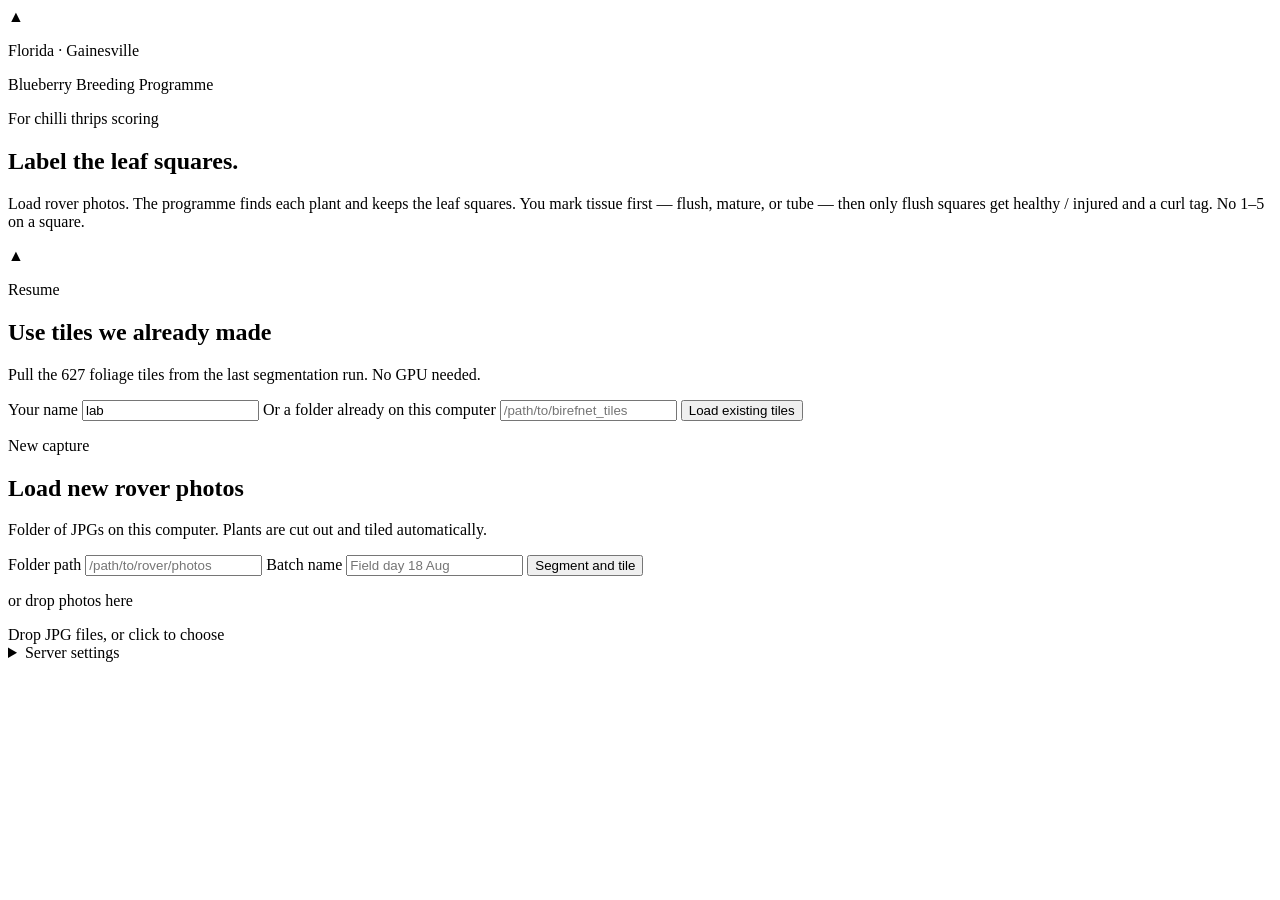
==== annotator/static/index.html @ 2472218c "Publish the labeling UI and locked thrips scoring plan. Keep GPU passwords, tiles, and the local lab" ====
<!DOCTYPE html>
<html lang="en">
<head>
  <meta charset="utf-8">
  <meta name="viewport" content="width=device-width, initial-scale=1">
  <title>Blueberry Breeding Programme · Florida Gainesville</title>
  <link rel="preconnect" href="https://fonts.googleapis.com">
  <link rel="preconnect" href="https://fonts.gstatic.com" crossorigin>
  <link href="https://fonts.googleapis.com/css2?family=Geist+Mono:wght@400;500;600&family=Geist:wght@400;500&display=swap" rel="stylesheet">
  <link rel="stylesheet" href="/static/styles.css">
</head>
<body>
  <div class="spectrum" aria-hidden="true"></div>
  <div id="app">
    <header class="top">
      <div class="brand">
        <span class="triangle" aria-hidden="true">▲</span>
        <div>
          <p class="eyebrow">Florida · Gainesville</p>
          <p class="wordmark">Blueberry Breeding Programme</p>
        </div>
      </div>
      <nav class="top-nav" id="top-nav" hidden>
        <button type="button" data-go="label">Label</button>
        <button type="button" data-go="review">Review</button>
        <button type="button" data-go="load">New batch</button>
        <a id="export-link" class="ghost" href="#">Export CSV</a>
      </nav>
    </header>

    <section id="screen-load" class="screen is-visible">
      <div class="hero">
        <div>
          <p class="eyebrow">For chilli thrips scoring</p>
          <h1>Label the leaf squares.</h1>
          <p class="lead">Load rover photos. The programme finds each plant and keeps the leaf squares. You mark tissue first — flush, mature, or tube — then only flush squares get healthy / injured and a curl tag. No 1–5 on a square.</p>
        </div>
        <span class="hero-mark" aria-hidden="true">▲</span>
      </div>

      <div class="grid-2">
        <form id="form-import" class="panel">
          <p class="panel-kicker">Resume</p>
          <h2>Use tiles we already made</h2>
          <p>Pull the 627 foliage tiles from the last segmentation run. No GPU needed.</p>
          <label>Your name
            <input id="annotator" name="annotator" autocomplete="nickname" value="lab">
          </label>
          <label>Or a folder already on this computer
            <input id="import-path" placeholder="/path/to/birefnet_tiles">
          </label>
          <button type="submit" class="primary">Load existing tiles</button>
        </form>

        <form id="form-prepare" class="panel">
          <p class="panel-kicker">New capture</p>
          <h2>Load new rover photos</h2>
          <p>Folder of JPGs on this computer. Plants are cut out and tiled automatically.</p>
          <label>Folder path
            <input id="prepare-path" placeholder="/path/to/rover/photos" required>
          </label>
          <label>Batch name
            <input id="prepare-name" placeholder="Field day 18 Aug">
          </label>
          <button type="submit" class="primary">Segment and tile</button>
          <p class="or">or drop photos here</p>
          <label class="drop" id="drop-zone">
            <input id="file-input" type="file" accept=".jpg,.jpeg,.png" multiple hidden>
            Drop JPG files, or click to choose
          </label>
        </form>
      </div>

      <details class="panel settings">
        <summary>Server settings</summary>
        <form id="form-settings" class="settings-grid">
          <label>Mode
            <select id="pipeline_mode">
              <option value="ssh">GPU server (ssh)</option>
              <option value="local">This computer</option>
            </select>
          </label>
          <label>GPU host <input id="ssh_host"></label>
          <label>GPU user <input id="ssh_user"></label>
          <label>GPU password <input id="ssh_password" type="password" placeholder="unchanged if blank"></label>
          <label>Remote existing run <input id="remote_existing_run"></label>
          <label>Local existing run <input id="local_existing_run"></label>
          <label>Local segmentation project <input id="local_project"></label>
          <button type="submit" class="ghost">Save settings</button>
        </form>
      </details>

      <div id="batch-list" class="panel" hidden>
        <p class="panel-kicker">Open</p>
        <h2>Continue a batch</h2>
        <ul id="batches"></ul>
      </div>
    </section>

    <section id="screen-progress" class="screen" hidden>
      <div class="progress-card">
        <p class="eyebrow" id="progress-step">Preparing</p>
        <h2 id="progress-title">Finding the plant</h2>
        <p id="progress-detail">Starting…</p>
        <ol class="steps">
          <li data-step="finding">Finding the plant</li>
          <li data-step="cutting">Cutting it out of the background</li>
          <li data-step="leaves">Keeping only leaf squares</li>
          <li data-step="copying">Copying tiles</li>
          <li data-step="ready">Ready to label</li>
        </ol>
      </div>
    </section>

    <section id="screen-label" class="screen" hidden>
      <div class="meta" id="label-meta"></div>
      <div class="meter" aria-hidden="true"><span id="progress-fill"></span></div>
      <div id="label-work">
        <div class="label-layout">
          <figure class="tile-stage">
            <img id="tile-image" alt="Current leaf tile">
          </figure>
          <figure class="context-stage">
            <figcaption>Whole plant — current square outlined</figcaption>
            <img id="context-image" alt="Plant with current tile outlined">
          </figure>
        </div>
        <div class="label-step" id="step-tissue">
          <p class="step-label">1 · What tissue is this?</p>
          <div class="actions">
            <button type="button" class="choice flush" data-tissue="flush"><kbd>1</kbd> Flush</button>
            <button type="button" class="choice mature" data-tissue="mature"><kbd>2</kbd> Mature</button>
            <button type="button" class="choice tube" data-tissue="tube"><kbd>3</kbd> Tube / wood</button>
          </div>
        </div>
        <div class="label-step is-dim" id="step-injury">
          <p class="step-label">2 · If flush: hurt? Then curl?</p>
          <div class="actions">
            <button type="button" class="choice healthy" data-injury="healthy"><kbd>1</kbd> Healthy</button>
            <button type="button" class="choice injured" data-injury="injured"><kbd>2</kbd> Injured</button>
            <button type="button" class="choice skip" data-injury="skip"><kbd>3</kbd> Skip</button>
          </div>
          <div class="actions curl-row">
            <button type="button" class="choice curl-yes" data-curl="yes"><kbd>Y</kbd> Curl yes</button>
            <button type="button" class="choice curl-no" data-curl="no"><kbd>N</kbd> Curl no</button>
          </div>
        </div>
        <div class="status-row">
          <p class="draft-status" id="draft-status">Mark the tissue first.</p>
          <p class="hint"><kbd>1</kbd><kbd>2</kbd><kbd>3</kbd> tissue, then injury &nbsp; <kbd>Y</kbd><kbd>N</kbd> curl &nbsp; <kbd>Z</kbd> undo &nbsp; <kbd>Esc</kbd> back &nbsp; mixed flush = injured</p>
        </div>
        <div class="filmstrip" id="filmstrip"></div>
      </div>
      <div id="label-done" class="empty" hidden>
        <p class="eyebrow">Batch complete</p>
        <h2>All leaf tiles are labeled.</h2>
        <p>Review the columns, or export the CSV for training.</p>
      </div>
      <aside class="rubric">
        <span><strong>Flush</strong> young top growth. Only these squares get a thrips injury label.</span>
        <span><strong>Injured</strong> bronze, silver, cup, or crinkle on flush. Mixed flush = injured. Lime crinkle with no bronze or cup = healthy.</span>
        <span><strong>Curl</strong> yes if the flush is cupped, twisted, or crinkled. Separate from color.</span>
        <span><strong>Mature / tube</strong> old wood, pot, tag, sky — not scored as thrips. Saved as skip.</span>
      </aside>
    </section>

    <section id="screen-review" class="screen" hidden>
      <div class="review-bar">
        <label>Plant
          <select id="review-plant">
            <option value="">All plants</option>
          </select>
        </label>
        <p id="review-counts" class="mono-meta"></p>
      </div>
      <div class="columns cols-4">
        <section>
          <h2>Flush healthy</h2>
          <div class="column" data-col="flush_healthy"></div>
        </section>
        <section>
          <h2>Flush injured</h2>
          <div class="column" data-col="flush_injured"></div>
        </section>
        <section>
          <h2>Mature</h2>
          <div class="column" data-col="mature"></div>
        </section>
        <section>
          <h2>Tube / skip</h2>
          <div class="column" data-col="skip"></div>
        </section>
      </div>
    </section>
  </div>
  <div id="toast" hidden></div>
  <script src="/static/app.js"></script>
</body>
</html>
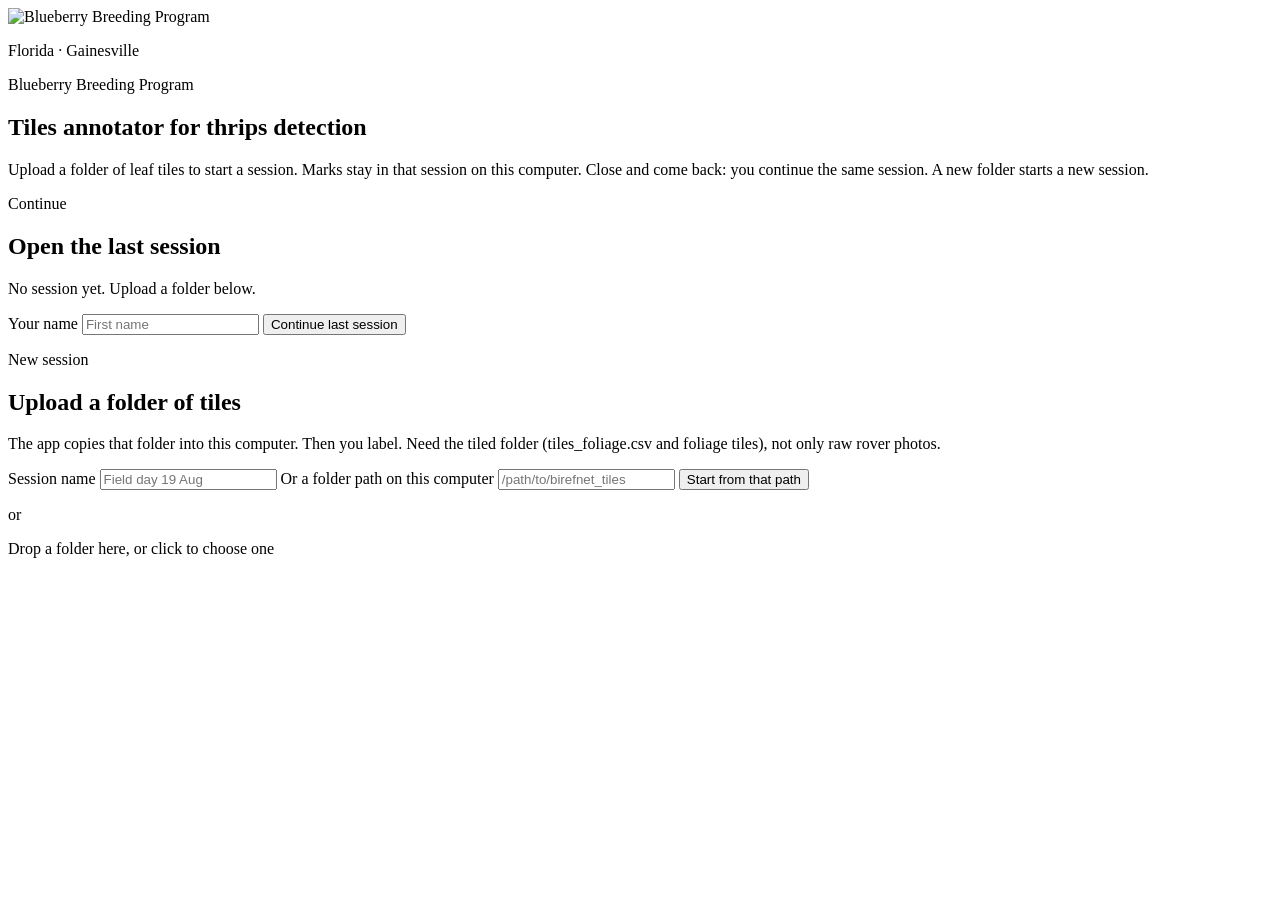
==== commit fb6f12bf: "Ship a local session annotator that clones from git and loads tiles from a folder." ====
--- a/annotator/static/index.html
+++ b/annotator/static/index.html
@@ -3,7 +3,7 @@
 <head>
   <meta charset="utf-8">
   <meta name="viewport" content="width=device-width, initial-scale=1">
-  <title>Blueberry Breeding Programme · Florida Gainesville</title>
+  <title>Tiles annotator for thrips detection</title>
   <link rel="preconnect" href="https://fonts.googleapis.com">
   <link rel="preconnect" href="https://fonts.gstatic.com" crossorigin>
   <link href="https://fonts.googleapis.com/css2?family=Geist+Mono:wght@400;500;600&family=Geist:wght@400;500&display=swap" rel="stylesheet">
@@ -14,16 +14,13 @@
   <div id="app">
     <header class="top">
       <div class="brand">
-        <span class="triangle" aria-hidden="true">▲</span>
-        <div>
-          <p class="eyebrow">Florida · Gainesville</p>
-          <p class="wordmark">Blueberry Breeding Programme</p>
-        </div>
+        <img class="brand-logo" src="/static/logo.png" alt="Blueberry Breeding Program">
+        <p class="eyebrow">Florida · Gainesville</p>
       </div>
       <nav class="top-nav" id="top-nav" hidden>
         <button type="button" data-go="label">Label</button>
         <button type="button" data-go="review">Review</button>
-        <button type="button" data-go="load">New batch</button>
+        <button type="button" data-go="load">Home</button>
         <a id="export-link" class="ghost" href="#">Export CSV</a>
       </nav>
     </header>
@@ -31,76 +28,51 @@
     <section id="screen-load" class="screen is-visible">
       <div class="hero">
         <div>
-          <p class="eyebrow">For chilli thrips scoring</p>
-          <h1>Label the leaf squares.</h1>
-          <p class="lead">Load rover photos. The programme finds each plant and keeps the leaf squares. You mark tissue first — flush, mature, or tube — then only flush squares get healthy / injured and a curl tag. No 1–5 on a square.</p>
+          <p class="eyebrow">Blueberry Breeding Program</p>
+          <h1>Tiles annotator for thrips detection</h1>
+          <p class="lead">Upload a folder of leaf tiles to start a session. Marks stay in that session on this computer. Close and come back: you continue the same session. A new folder starts a new session.</p>
         </div>
-        <span class="hero-mark" aria-hidden="true">▲</span>
       </div>
 
-      <div class="grid-2">
-        <form id="form-import" class="panel">
-          <p class="panel-kicker">Resume</p>
-          <h2>Use tiles we already made</h2>
-          <p>Pull the 627 foliage tiles from the last segmentation run. No GPU needed.</p>
-          <label>Your name
-            <input id="annotator" name="annotator" autocomplete="nickname" value="lab">
-          </label>
-          <label>Or a folder already on this computer
-            <input id="import-path" placeholder="/path/to/birefnet_tiles">
-          </label>
-          <button type="submit" class="primary">Load existing tiles</button>
-        </form>
+      <form id="form-start" class="panel">
+        <p class="panel-kicker">Continue</p>
+        <h2>Open the last session</h2>
+        <p id="home-status">No session yet. Upload a folder below.</p>
+        <label>Your name
+          <input id="annotator" name="annotator" autocomplete="nickname" required placeholder="First name">
+        </label>
+        <button type="submit" class="primary" id="start-btn">Continue last session</button>
+      </form>
 
-        <form id="form-prepare" class="panel">
-          <p class="panel-kicker">New capture</p>
-          <h2>Load new rover photos</h2>
-          <p>Folder of JPGs on this computer. Plants are cut out and tiled automatically.</p>
-          <label>Folder path
-            <input id="prepare-path" placeholder="/path/to/rover/photos" required>
-          </label>
-          <label>Batch name
-            <input id="prepare-name" placeholder="Field day 18 Aug">
-          </label>
-          <button type="submit" class="primary">Segment and tile</button>
-          <p class="or">or drop photos here</p>
-          <label class="drop" id="drop-zone">
-            <input id="file-input" type="file" accept=".jpg,.jpeg,.png" multiple hidden>
-            Drop JPG files, or click to choose
-          </label>
-        </form>
+      <div id="session-list" class="panel" hidden>
+        <p class="panel-kicker">Sessions on this computer</p>
+        <h2>Pick a session</h2>
+        <ul id="batches"></ul>
       </div>
 
-      <details class="panel settings">
-        <summary>Server settings</summary>
-        <form id="form-settings" class="settings-grid">
-          <label>Mode
-            <select id="pipeline_mode">
-              <option value="ssh">GPU server (ssh)</option>
-              <option value="local">This computer</option>
-            </select>
-          </label>
-          <label>GPU host <input id="ssh_host"></label>
-          <label>GPU user <input id="ssh_user"></label>
-          <label>GPU password <input id="ssh_password" type="password" placeholder="unchanged if blank"></label>
-          <label>Remote existing run <input id="remote_existing_run"></label>
-          <label>Local existing run <input id="local_existing_run"></label>
-          <label>Local segmentation project <input id="local_project"></label>
-          <button type="submit" class="ghost">Save settings</button>
-        </form>
-      </details>
-
-      <div id="batch-list" class="panel" hidden>
-        <p class="panel-kicker">Open</p>
-        <h2>Continue a batch</h2>
-        <ul id="batches"></ul>
-      </div>
+      <form id="form-session" class="panel">
+        <p class="panel-kicker">New session</p>
+        <h2>Upload a folder of tiles</h2>
+        <p>The app copies that folder into this computer. Then you label. Need the tiled folder (tiles_foliage.csv and foliage tiles), not only raw rover photos.</p>
+        <label>Session name
+          <input id="session-name" placeholder="Field day 19 Aug">
+        </label>
+        <label>Or a folder path on this computer
+          <input id="session-path" placeholder="/path/to/birefnet_tiles">
+        </label>
+        <button type="submit" class="primary" id="session-path-btn">Start from that path</button>
+        <p class="or">or</p>
+        <label class="drop" id="drop-zone">
+          <input id="folder-input" type="file" webkitdirectory directory multiple hidden>
+          Drop a folder here, or click to choose one
+        </label>
+      </form>
     </section>
 
     <section id="screen-progress" class="screen" hidden>
       <div class="progress-card">
         <p class="eyebrow" id="progress-step">Preparing</p>
-        <h2 id="progress-title">Finding the plant</h2>
+        <h2 id="progress-title">Opening tiles</h2>
         <p id="progress-detail">Starting…</p>
         <ol class="steps">
           <li data-step="finding">Finding the plant</li>
@@ -121,20 +93,20 @@
             <img id="tile-image" alt="Current leaf tile">
           </figure>
           <figure class="context-stage">
-            <figcaption>Whole plant — current square outlined</figcaption>
+            <figcaption>Whole plant, current square outlined</figcaption>
             <img id="context-image" alt="Plant with current tile outlined">
           </figure>
         </div>
         <div class="label-step" id="step-tissue">
           <p class="step-label">1 · What tissue is this?</p>
           <div class="actions">
-            <button type="button" class="choice flush" data-tissue="flush"><kbd>1</kbd> Flush</button>
-            <button type="button" class="choice mature" data-tissue="mature"><kbd>2</kbd> Mature</button>
-            <button type="button" class="choice tube" data-tissue="tube"><kbd>3</kbd> Tube / wood</button>
+            <button type="button" class="choice flush" data-tissue="flush"><kbd>1</kbd> New growth</button>
+            <button type="button" class="choice mature" data-tissue="mature"><kbd>2</kbd> Old leaves</button>
+            <button type="button" class="choice tube" data-tissue="tube"><kbd>3</kbd> Not a leaf</button>
           </div>
         </div>
         <div class="label-step is-dim" id="step-injury">
-          <p class="step-label">2 · If flush: hurt? Then curl?</p>
+          <p class="step-label">2 · If new growth: hurt? Then curl?</p>
           <div class="actions">
             <button type="button" class="choice healthy" data-injury="healthy"><kbd>1</kbd> Healthy</button>
             <button type="button" class="choice injured" data-injury="injured"><kbd>2</kbd> Injured</button>
@@ -147,7 +119,7 @@
         </div>
         <div class="status-row">
           <p class="draft-status" id="draft-status">Mark the tissue first.</p>
-          <p class="hint"><kbd>1</kbd><kbd>2</kbd><kbd>3</kbd> tissue, then injury &nbsp; <kbd>Y</kbd><kbd>N</kbd> curl &nbsp; <kbd>Z</kbd> undo &nbsp; <kbd>Esc</kbd> back &nbsp; mixed flush = injured</p>
+          <p class="hint"><kbd>1</kbd><kbd>2</kbd><kbd>3</kbd> tissue, then injury &nbsp; <kbd>Y</kbd><kbd>N</kbd> curl &nbsp; <kbd>Z</kbd> undo &nbsp; <kbd>Esc</kbd> clear this tile &nbsp; mixed new growth = injured</p>
         </div>
         <div class="filmstrip" id="filmstrip"></div>
       </div>
@@ -157,10 +129,10 @@
         <p>Review the columns, or export the CSV for training.</p>
       </div>
       <aside class="rubric">
-        <span><strong>Flush</strong> young top growth. Only these squares get a thrips injury label.</span>
-        <span><strong>Injured</strong> bronze, silver, cup, or crinkle on flush. Mixed flush = injured. Lime crinkle with no bronze or cup = healthy.</span>
-        <span><strong>Curl</strong> yes if the flush is cupped, twisted, or crinkled. Separate from color.</span>
-        <span><strong>Mature / tube</strong> old wood, pot, tag, sky — not scored as thrips. Saved as skip.</span>
+        <span><strong>New growth</strong> young top leaves. Only these squares get a thrips injury label.</span>
+        <span><strong>Injured</strong> bronze, silver, cup, or crinkle on new growth. Mixed new growth = injured. Lime crinkle with no bronze or cup = healthy.</span>
+        <span><strong>Curl</strong> yes if the new growth is cupped, twisted, or crinkled. Separate from color.</span>
+        <span><strong>Old leaves / not a leaf</strong> old wood, pot, tag, sky. Not scored as thrips. Saved as skip.</span>
       </aside>
     </section>
 
@@ -175,19 +147,19 @@
       </div>
       <div class="columns cols-4">
         <section>
-          <h2>Flush healthy</h2>
+          <h2>New growth healthy</h2>
           <div class="column" data-col="flush_healthy"></div>
         </section>
         <section>
-          <h2>Flush injured</h2>
+          <h2>New growth injured</h2>
           <div class="column" data-col="flush_injured"></div>
         </section>
         <section>
-          <h2>Mature</h2>
+          <h2>Old leaves</h2>
           <div class="column" data-col="mature"></div>
         </section>
         <section>
-          <h2>Tube / skip</h2>
+          <h2>Not a leaf</h2>
           <div class="column" data-col="skip"></div>
         </section>
       </div>
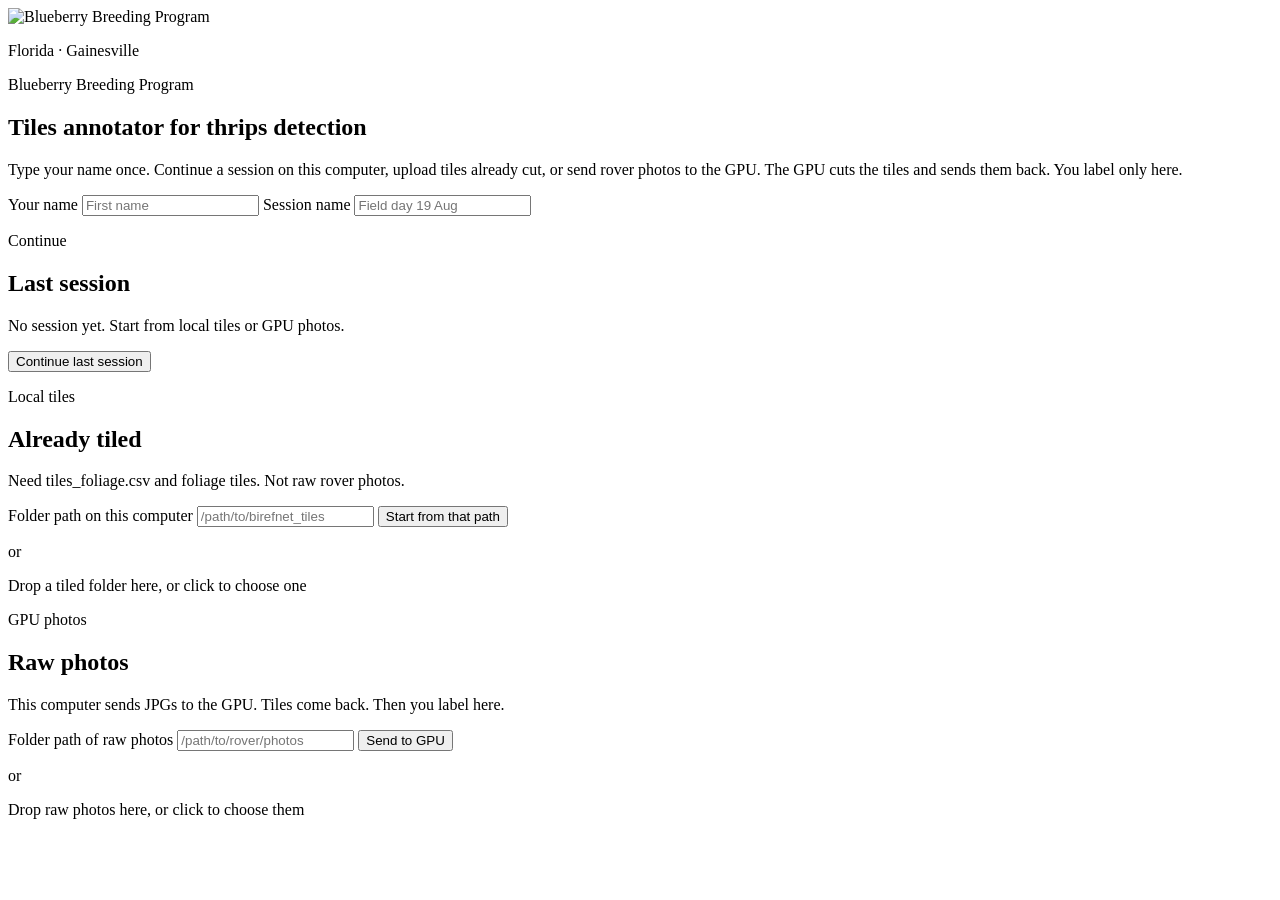
==== commit b716e223: "Add GPU send-and-return sessions and open Home by default. Annotators can send raw photos to the GPU" ====
--- a/annotator/static/index.html
+++ b/annotator/static/index.html
@@ -22,6 +22,7 @@
         <button type="button" data-go="review">Review</button>
         <button type="button" data-go="load">Home</button>
         <a id="export-link" class="ghost" href="#">Export CSV</a>
+        <button type="button" id="export-gpu" class="ghost" hidden>Export to GPU</button>
       </nav>
     </header>
 
@@ -30,43 +31,63 @@
         <div>
           <p class="eyebrow">Blueberry Breeding Program</p>
           <h1>Tiles annotator for thrips detection</h1>
-          <p class="lead">Upload a folder of leaf tiles to start a session. Marks stay in that session on this computer. Close and come back: you continue the same session. A new folder starts a new session.</p>
+          <p class="lead">Type your name once. Continue a session on this computer, upload tiles already cut, or send rover photos to the GPU. The GPU cuts the tiles and sends them back. You label only here.</p>
         </div>
       </div>
 
-      <form id="form-start" class="panel">
-        <p class="panel-kicker">Continue</p>
-        <h2>Open the last session</h2>
-        <p id="home-status">No session yet. Upload a folder below.</p>
+      <div class="home-name">
         <label>Your name
           <input id="annotator" name="annotator" autocomplete="nickname" required placeholder="First name">
         </label>
-        <button type="submit" class="primary" id="start-btn">Continue last session</button>
-      </form>
+        <label>Session name
+          <input id="session-name" placeholder="Field day 19 Aug">
+        </label>
+      </div>
+
+      <div class="home-cards">
+        <form id="form-start" class="panel home-card">
+          <p class="panel-kicker">Continue</p>
+          <h2>Last session</h2>
+          <p id="home-status">No session yet. Start from local tiles or GPU photos.</p>
+          <button type="submit" class="primary" id="start-btn">Continue last session</button>
+        </form>
+
+        <form id="form-session" class="panel home-card">
+          <p class="panel-kicker">Local tiles</p>
+          <h2>Already tiled</h2>
+          <p>Need tiles_foliage.csv and foliage tiles. Not raw rover photos.</p>
+          <label>Folder path on this computer
+            <input id="session-path" placeholder="/path/to/birefnet_tiles">
+          </label>
+          <button type="submit" class="primary" id="session-path-btn">Start from that path</button>
+          <p class="or">or</p>
+          <label class="drop" id="drop-zone">
+            <input id="folder-input" type="file" webkitdirectory directory multiple hidden>
+            Drop a tiled folder here, or click to choose one
+          </label>
+        </form>
+
+        <form id="form-gpu" class="panel home-card">
+          <p class="panel-kicker">GPU photos</p>
+          <h2>Raw photos</h2>
+          <p id="gpu-hint">This computer sends JPGs to the GPU. Tiles come back. Then you label here.</p>
+          <label>Folder path of raw photos
+            <input id="gpu-path" placeholder="/path/to/rover/photos">
+          </label>
+          <button type="submit" class="primary" id="gpu-path-btn">Send to GPU</button>
+          <p class="or">or</p>
+          <label class="drop" id="gpu-drop-zone">
+            <input id="gpu-folder-input" type="file" webkitdirectory directory multiple hidden>
+            Drop raw photos here, or click to choose them
+          </label>
+        </form>
+      </div>
 
       <div id="session-list" class="panel" hidden>
         <p class="panel-kicker">Sessions on this computer</p>
         <h2>Pick a session</h2>
         <ul id="batches"></ul>
       </div>
-
-      <form id="form-session" class="panel">
-        <p class="panel-kicker">New session</p>
-        <h2>Upload a folder of tiles</h2>
-        <p>The app copies that folder into this computer. Then you label. Need the tiled folder (tiles_foliage.csv and foliage tiles), not only raw rover photos.</p>
-        <label>Session name
-          <input id="session-name" placeholder="Field day 19 Aug">
-        </label>
-        <label>Or a folder path on this computer
-          <input id="session-path" placeholder="/path/to/birefnet_tiles">
-        </label>
-        <button type="submit" class="primary" id="session-path-btn">Start from that path</button>
-        <p class="or">or</p>
-        <label class="drop" id="drop-zone">
-          <input id="folder-input" type="file" webkitdirectory directory multiple hidden>
-          Drop a folder here, or click to choose one
-        </label>
-      </form>
     </section>
 
     <section id="screen-progress" class="screen" hidden>
@@ -75,6 +96,7 @@
         <h2 id="progress-title">Opening tiles</h2>
         <p id="progress-detail">Starting…</p>
         <ol class="steps">
+          <li data-step="sending">Sending photos to the GPU</li>
           <li data-step="finding">Finding the plant</li>
           <li data-step="cutting">Cutting it out of the background</li>
           <li data-step="leaves">Keeping only leaf squares</li>
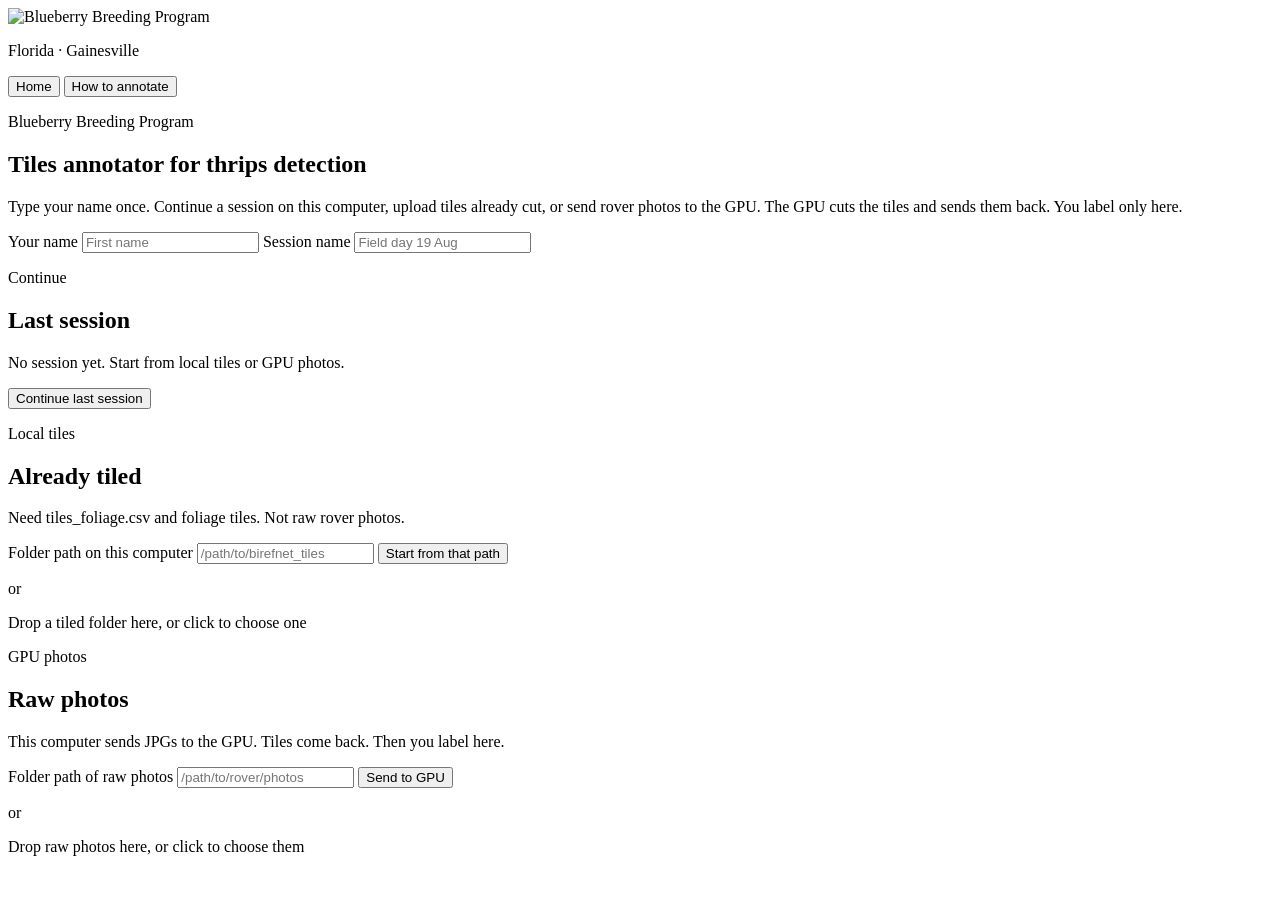
==== commit 5570618c: "Switch new-growth labels to healthy, mild, and severe, and add the in-app guide. Annotators need ext" ====
--- a/annotator/static/index.html
+++ b/annotator/static/index.html
@@ -17,11 +17,12 @@
         <img class="brand-logo" src="/static/logo.png" alt="Blueberry Breeding Program">
         <p class="eyebrow">Florida · Gainesville</p>
       </div>
-      <nav class="top-nav" id="top-nav" hidden>
-        <button type="button" data-go="label">Label</button>
-        <button type="button" data-go="review">Review</button>
+      <nav class="top-nav" id="top-nav">
+        <button type="button" data-go="label" data-needs-batch hidden>Label</button>
+        <button type="button" data-go="review" data-needs-batch hidden>Review</button>
         <button type="button" data-go="load">Home</button>
-        <a id="export-link" class="ghost" href="#">Export CSV</a>
+        <button type="button" data-go="guide">How to annotate</button>
+        <a id="export-link" class="ghost" href="#" data-needs-batch hidden>Export CSV</a>
         <button type="button" id="export-gpu" class="ghost" hidden>Export to GPU</button>
       </nav>
     </header>
@@ -124,24 +125,21 @@
           <div class="actions">
             <button type="button" class="choice flush" data-tissue="flush"><kbd>1</kbd> New growth</button>
             <button type="button" class="choice mature" data-tissue="mature"><kbd>2</kbd> Old leaves</button>
-            <button type="button" class="choice tube" data-tissue="tube"><kbd>3</kbd> Not a leaf</button>
+            <button type="button" class="choice tube" data-tissue="tube"><kbd>3</kbd> No leaf</button>
           </div>
         </div>
         <div class="label-step is-dim" id="step-injury">
-          <p class="step-label">2 · If new growth: hurt? Then curl?</p>
-          <div class="actions">
-            <button type="button" class="choice healthy" data-injury="healthy"><kbd>1</kbd> Healthy</button>
-            <button type="button" class="choice injured" data-injury="injured"><kbd>2</kbd> Injured</button>
-            <button type="button" class="choice skip" data-injury="skip"><kbd>3</kbd> Skip</button>
-          </div>
-          <div class="actions curl-row">
-            <button type="button" class="choice curl-yes" data-curl="yes"><kbd>Y</kbd> Curl yes</button>
-            <button type="button" class="choice curl-no" data-curl="no"><kbd>N</kbd> Curl no</button>
+          <p class="step-label">2 · If new growth, how much of that new growth is damaged?</p>
+          <div class="actions damage-actions">
+            <button type="button" class="choice healthy" data-injury="healthy"><kbd>1</kbd><span class="choice-copy"><span class="choice-name">Healthy</span><span class="choice-range">none</span></span></button>
+            <button type="button" class="choice mild" data-injury="mild"><kbd>2</kbd><span class="choice-copy"><span class="choice-name">Mild</span><span class="choice-range">under ~50%</span></span></button>
+            <button type="button" class="choice severe" data-injury="severe"><kbd>3</kbd><span class="choice-copy"><span class="choice-name">Severe</span><span class="choice-range">~50% or more</span></span></button>
+            <button type="button" class="choice uncertain" data-injury="uncertain"><kbd>4</kbd><span class="choice-copy"><span class="choice-name">Unsure</span><span class="choice-range">cannot tell</span></span></button>
           </div>
         </div>
         <div class="status-row">
           <p class="draft-status" id="draft-status">Mark the tissue first.</p>
-          <p class="hint"><kbd>1</kbd><kbd>2</kbd><kbd>3</kbd> tissue, then injury &nbsp; <kbd>Y</kbd><kbd>N</kbd> curl &nbsp; <kbd>Z</kbd> undo &nbsp; <kbd>Esc</kbd> clear this tile &nbsp; mixed new growth = injured</p>
+          <p class="hint"><kbd>1</kbd><kbd>2</kbd><kbd>3</kbd> tissue, then <kbd>1</kbd>–<kbd>4</kbd> damage &nbsp; <kbd>Z</kbd> undo &nbsp; <kbd>Esc</kbd> clear</p>
         </div>
         <div class="filmstrip" id="filmstrip"></div>
       </div>
@@ -151,10 +149,10 @@
         <p>Review the columns, or export the CSV for training.</p>
       </div>
       <aside class="rubric">
-        <span><strong>New growth</strong> young top leaves. Only these squares get a thrips injury label.</span>
-        <span><strong>Injured</strong> bronze, silver, cup, or crinkle on new growth. Mixed new growth = injured. Lime crinkle with no bronze or cup = healthy.</span>
-        <span><strong>Curl</strong> yes if the new growth is cupped, twisted, or crinkled. Separate from color.</span>
-        <span><strong>Old leaves / not a leaf</strong> old wood, pot, tag, sky. Not scored as thrips. Saved as skip.</span>
+        <span><strong>New growth</strong> a judgeable patch of young flush is enough. In mixed tiles, choose New growth and score only that flush. Do not use a percent of the whole square.</span>
+        <span><strong>Healthy</strong> none of the visible new growth is damaged. Pale, folded, or slightly crinkled young leaves can be normal.</span>
+        <span><strong>Mild / severe</strong> judge only the visible new growth in this square. Mild is under about half. Severe is about half or more.</span>
+        <span><strong>Old leaves / no leaf</strong> save immediately without a damage label. Use Unsure only for ambiguous new growth.</span>
       </aside>
     </section>
 
@@ -173,18 +171,180 @@
           <div class="column" data-col="flush_healthy"></div>
         </section>
         <section>
-          <h2>New growth injured</h2>
-          <div class="column" data-col="flush_injured"></div>
-        </section>
+          <h2>New growth mild</h2>
+          <div class="column" data-col="flush_mild"></div>
+        </section>
+        <section>
+          <h2>New growth severe</h2>
+          <div class="column" data-col="flush_severe"></div>
+        </section>
+        <section>
+          <h2>New growth unsure</h2>
+          <div class="column" data-col="flush_uncertain"></div>
+        </section>
+      </div>
+      <div class="columns review-extra">
         <section>
           <h2>Old leaves</h2>
           <div class="column" data-col="mature"></div>
         </section>
         <section>
-          <h2>Not a leaf</h2>
+          <h2>No leaf</h2>
           <div class="column" data-col="skip"></div>
         </section>
-      </div>
+        <section id="legacy-review" class="legacy-review" hidden>
+          <h2>Legacy injured</h2>
+          <div class="column" data-col="flush_injured"></div>
+        </section>
+      </div>
+    </section>
+
+    <section id="screen-guide" class="screen" hidden>
+      <div class="hero">
+        <div>
+          <p class="eyebrow">Blueberry Breeding Program</p>
+          <h1>How to annotate</h1>
+          <p class="lead">Label visible damage on current new growth. Do not look for insects. Do not rate the whole plant on a square. Do not score old-leaf damage.</p>
+        </div>
+      </div>
+
+      <nav class="guide-toc" aria-label="Guide sections">
+        <a href="#decision">Quick decision</a>
+        <a href="#tissue">Tissue</a>
+        <a href="#damage">Damage</a>
+        <a href="#difficult">Difficult cases</a>
+        <a href="#keys">Keyboard</a>
+      </nav>
+
+      <section id="decision" class="panel guide-section">
+        <p class="panel-kicker">Start here</p>
+        <h2>One tissue choice, then one damage choice</h2>
+        <p>Ask whether enough current new growth is visible to judge. If not, stop. If yes, mark how much of that new growth is damaged.</p>
+        <div class="guide-grid three">
+          <article>
+            <p class="panel-kicker">No</p>
+            <h3>Old leaves</h3>
+            <p>Useful foliage is present, but there is no judgeable new growth.</p>
+          </article>
+          <article>
+            <p class="panel-kicker">No leaf</p>
+            <h3>No leaf</h3>
+            <p>Tube, pot, sky, stem only, blur, or no useful leaf tissue.</p>
+          </article>
+          <article>
+            <p class="panel-kicker">Yes</p>
+            <h3>New growth</h3>
+            <p>Then choose Healthy (none), Mild (under ~50%), Severe (~50% or more), or Unsure.</p>
+          </article>
+        </div>
+      </section>
+
+      <section id="tissue" class="panel guide-section">
+        <p class="panel-kicker">Question 1</p>
+        <h2>What tissue is this?</h2>
+        <p>Do not use a percent of the whole square to choose tissue. Ask whether you can judge current new growth in this square.</p>
+        <div class="guide-grid three">
+          <article>
+            <h3>New growth</h3>
+            <p>A real, readable patch of young flush is visible. A few young leaves in a corner is enough. It does not need to fill most of the square.</p>
+          </article>
+          <article>
+            <h3>Old leaves</h3>
+            <p>The useful foliage is mature, and the young bit is too small, too blurry, or too cut off to judge.</p>
+          </article>
+          <article>
+            <h3>No leaf</h3>
+            <p>Tube, pot, soil, sky, background, stem only, heavy blur, or no useful leaf tissue.</p>
+          </article>
+        </div>
+        <p class="guide-rule">Mixed new and old leaves: if the young flush is judgeable, choose New growth. Then ignore the old leaves and mark Healthy, Mild, or Severe only on that new growth. The ~50% split is for damage on the young tissue, not for how much of the tile is young.</p>
+        <div class="guide-grid two">
+          <p class="guide-rule">Example: 70% old canopy and 30% bronzed young tips. Choose New growth, then Mild or Severe from those tips. Do not choose Old leaves or the model never sees the damage.</p>
+          <p class="guide-rule">Example: almost all old leaf plus a sliver of yellow you cannot read. Choose Old leaves. Do not guess.</p>
+        </div>
+      </section>
+
+      <section id="damage" class="panel guide-section">
+        <p class="panel-kicker">Question 2 · New growth only</p>
+        <h2>How much of the visible new growth is damaged?</h2>
+        <p>The percent is of the young tissue you can judge in this square, not of the whole tile and not of the plant.</p>
+        <div class="guide-grid two">
+          <article>
+            <h3>Healthy · none</h3>
+            <p>No convincing injury. Pale lime color, natural folding, soft leaves, or slight developmental crinkling alone are not damage.</p>
+          </article>
+          <article>
+            <h3>Mild · under ~50%</h3>
+            <p>Damage is clearly present, but most visible new growth still looks reasonably normal. Localized silvering, bronzing, scarring, or slight abnormal deformation.</p>
+          </article>
+          <article>
+            <h3>Severe · ~50% or more</h3>
+            <p>Damage dominates the visible new growth. Extensive discoloration, strong cupping or twisting, collapse, major deformation, or a dead young terminal.</p>
+          </article>
+          <article>
+            <h3>Unsure</h3>
+            <p>Judgeable new growth is present, but the evidence is genuinely ambiguous. Use this instead of guessing between healthy, mild, and severe.</p>
+          </article>
+        </div>
+        <div class="guide-grid two">
+          <p class="guide-rule">Mild: under about half of the visible new growth is damaged. Normal tissue still dominates.</p>
+          <p class="guide-rule">Severe: about half or more of the visible new growth is damaged. Damage dominates.</p>
+        </div>
+      </section>
+
+      <section id="difficult" class="panel guide-section">
+        <p class="panel-kicker">Common difficult cases</p>
+        <h2>Use the same rules every time</h2>
+        <div class="guide-grid two">
+          <article>
+            <h3>Pale or folded young leaves</h3>
+            <p>Do not call them damaged from color or folding alone. If there is no convincing injury, choose Healthy.</p>
+          </article>
+          <article>
+            <h3>Silvering without curl</h3>
+            <p>Curl is not required. Localized silvering can be Mild. Extensive or intense silvering can be Severe.</p>
+          </article>
+          <article>
+            <h3>Curl without discoloration</h3>
+            <p>Clearly abnormal but limited deformation can be Mild. Strong deformation that dominates the cluster can be Severe.</p>
+          </article>
+          <article>
+            <h3>Dead or dark terminal</h3>
+            <p>There is no extra checkbox. If a current young tip is clearly dead and that damage dominates the tile, choose Severe.</p>
+          </article>
+          <article>
+            <h3>Mixed new and old in one square</h3>
+            <p>Do not pick the tissue that fills more of the tile. If the young flush is judgeable, choose New growth and score only that flush. Choose Old leaves only when the young bit cannot be judged.</p>
+          </article>
+          <article>
+            <h3>Old-leaf spots</h3>
+            <p>Do not grade them as new-growth damage. Choose Old leaves when there is no judgeable new growth.</p>
+          </article>
+          <article>
+            <h3>Ambiguous new growth</h3>
+            <p>Choose Unsure when the young tissue is visible but severity cannot be decided. Choose No leaf only when useful leaf tissue cannot be assessed.</p>
+          </article>
+        </div>
+      </section>
+
+      <section id="keys" class="panel guide-section">
+        <p class="panel-kicker">Fast labeling</p>
+        <h2>Keyboard shortcuts</h2>
+        <div class="guide-grid three">
+          <article>
+            <h3>Tissue</h3>
+            <p><kbd>1</kbd> New growth &nbsp; <kbd>2</kbd> Old leaves &nbsp; <kbd>3</kbd> No leaf</p>
+          </article>
+          <article>
+            <h3>Damage</h3>
+            <p><kbd>1</kbd> Healthy none &nbsp; <kbd>2</kbd> Mild under ~50% &nbsp; <kbd>3</kbd> Severe ~50% or more &nbsp; <kbd>4</kbd> Unsure</p>
+          </article>
+          <article>
+            <h3>Navigation</h3>
+            <p><kbd>Z</kbd> Undo &nbsp; <kbd>Esc</kbd> Clear draft &nbsp; <kbd>←</kbd> <kbd>→</kbd> Move within plant</p>
+          </article>
+        </div>
+      </section>
     </section>
   </div>
   <div id="toast" hidden></div>
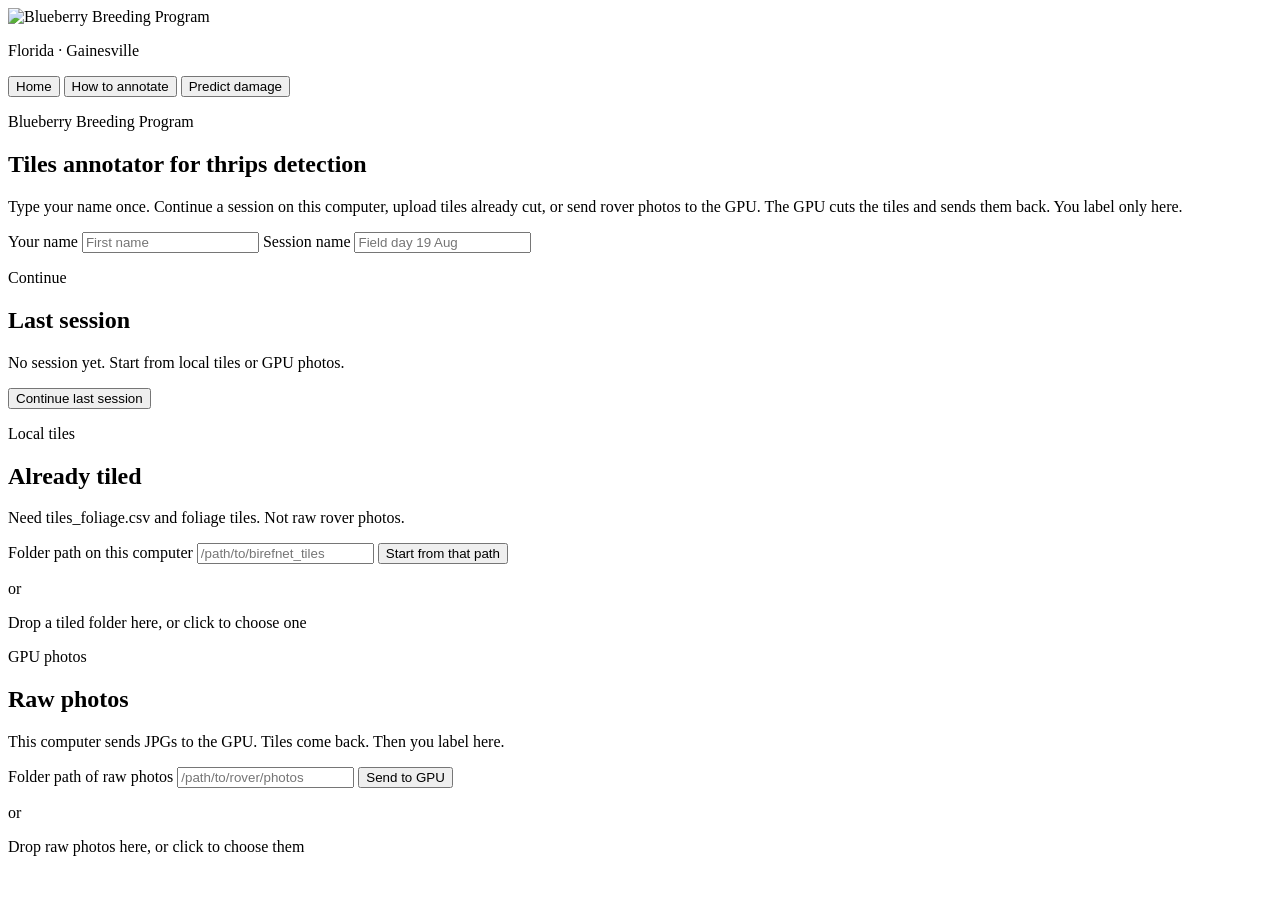
==== commit 9d6d9e42: "Add Predict damage jobs and show the plant photograph with damage marks. Keep prediction off the ann" ====
--- a/annotator/static/index.html
+++ b/annotator/static/index.html
@@ -22,6 +22,7 @@
         <button type="button" data-go="review" data-needs-batch hidden>Review</button>
         <button type="button" data-go="load">Home</button>
         <button type="button" data-go="guide">How to annotate</button>
+        <button type="button" data-go="predict">Predict damage</button>
         <a id="export-link" class="ghost" href="#" data-needs-batch hidden>Export CSV</a>
         <button type="button" id="export-gpu" class="ghost" hidden>Export to GPU</button>
       </nav>
@@ -346,6 +347,164 @@
         </div>
       </section>
     </section>
+
+    <section id="screen-predict" class="screen" hidden>
+      <div id="predict-setup">
+      <div class="hero">
+        <div>
+          <p class="eyebrow">Blueberry Breeding Program</p>
+          <h1>Predict visible plant damage</h1>
+          <p class="lead">Upload rover photographs to estimate visible new-growth damage and rank plants from least to most damaged. This model measures visible injury. It does not detect insects or prescribe pesticide dosage.</p>
+        </div>
+      </div>
+
+      <div class="home-name predict-name">
+        <label>Your name
+          <input id="predict-annotator" name="predict-annotator" autocomplete="nickname" placeholder="First name">
+        </label>
+        <label>Run name
+          <input id="predict-run-name" placeholder="Field block 26 Aug">
+        </label>
+      </div>
+
+      <div id="predict-upload" class="predict-upload">
+        <form id="form-predict-gpu" class="panel home-card">
+          <p class="panel-kicker">Raw photographs</p>
+          <h2>Send to the GPU</h2>
+          <p id="predict-gpu-hint">This computer sends JPGs to the GPU. The GPU cuts tiles, scores visible damage, and sends the report back.</p>
+          <label>Folder path of raw photos
+            <input id="predict-gpu-path" placeholder="/path/to/rover/photos">
+          </label>
+          <button type="submit" class="primary" id="predict-gpu-path-btn">Score this folder</button>
+          <p class="or">or</p>
+          <label class="drop" id="predict-file-drop">
+            <input id="predict-file-input" type="file" accept=".jpg,.jpeg,.png,image/jpeg,image/png" multiple hidden>
+            Drop photographs here, or click to choose them
+          </label>
+          <p class="or">or a folder</p>
+          <label class="drop" id="predict-folder-drop">
+            <input id="predict-folder-input" type="file" webkitdirectory directory multiple hidden>
+            Drop a folder of photographs, or click to choose one
+          </label>
+        </form>
+
+        <form id="form-predict-tiled" class="panel home-card">
+          <p class="panel-kicker">Existing tiled run</p>
+          <h2>Already cut</h2>
+          <p id="predict-tiled-hint">Use this only when the folder already has tiles_foliage.csv and foliage tiles. Raw rover photos belong on the left.</p>
+          <label>Folder path of a tiled run
+            <input id="predict-tiled-path" placeholder="/path/to/birefnet_tiles">
+          </label>
+          <button type="submit" class="primary" id="predict-tiled-path-btn">Score this tiled run</button>
+          <p class="or">or</p>
+          <label class="drop" id="predict-tiled-drop">
+            <input id="predict-tiled-folder-input" type="file" webkitdirectory directory multiple hidden>
+            Drop a tiled folder here, or click to choose one
+          </label>
+        </form>
+      </div>
+      </div>
+
+      <div id="predict-runs" class="panel" hidden>
+        <p class="panel-kicker">Reports on this computer</p>
+        <h2>Open a finished run</h2>
+        <ul id="predict-run-list"></ul>
+      </div>
+
+      <div id="predict-progress" class="progress-card" hidden>
+        <p class="eyebrow" id="predict-progress-step">Preparing</p>
+        <h2 id="predict-progress-title">Sending photographs</h2>
+        <p id="predict-progress-detail">Starting…</p>
+        <ol class="steps" id="predict-steps">
+          <li data-step="sending">Sending photographs to the GPU</li>
+          <li data-step="segmenting">Finding and cutting out each plant</li>
+          <li data-step="filtering">Keeping leaf tiles</li>
+          <li data-step="scoring_tiles">Measuring visible damage</li>
+          <li data-step="aggregating_plants">Calculating whole-plant severity</li>
+          <li data-step="ready">Predictions are ready</li>
+        </ol>
+      </div>
+
+      <div id="predict-results" hidden>
+        <div class="predict-toolbar">
+          <div>
+            <p class="panel-kicker" id="predict-result-kicker">Ranking</p>
+            <h2 id="predict-result-title">Most damaged first</h2>
+            <p class="lead predict-note">Rank and high / medium / low are prioritization in this upload, not a treatment rate. The 1 to 5 score is a rounded rank, not a scout grade.</p>
+          </div>
+          <div class="predict-exports">
+            <button type="button" class="ghost" id="predict-new">New prediction</button>
+            <a id="predict-export-plants" class="ghost" href="#">Download plant CSV</a>
+            <a id="predict-export-tiles" class="ghost" href="#">Download tile CSV</a>
+          </div>
+        </div>
+        <div class="predict-cutoffs">
+          <label>High priority share
+            <input id="predict-high-frac" type="number" min="5" max="90" step="5" value="20">
+          </label>
+          <label>Medium priority share
+            <input id="predict-mid-frac" type="number" min="5" max="90" step="5" value="30">
+          </label>
+          <p class="mono-meta" id="predict-result-counts"></p>
+        </div>
+        <div class="table-wrap">
+          <table class="predict-table" id="predict-table">
+            <thead>
+              <tr>
+                <th>Rank</th>
+                <th>Plant</th>
+                <th>Damage index</th>
+                <th>Score</th>
+                <th>Broad severity</th>
+                <th>Confidence</th>
+                <th>Priority</th>
+                <th>Review</th>
+              </tr>
+            </thead>
+            <tbody></tbody>
+          </table>
+        </div>
+      </div>
+
+      <div id="predict-detail" hidden>
+        <button type="button" class="ghost" id="predict-back">Back to ranking</button>
+        <div class="predict-detail-head">
+          <div>
+            <p class="panel-kicker" id="predict-detail-kicker">Plant evidence</p>
+            <h2 id="predict-detail-title"></h2>
+            <p class="lead" id="predict-detail-summary"></p>
+          </div>
+          <p class="warning" id="predict-detail-warning" hidden></p>
+        </div>
+        <div class="predict-evidence" id="predict-evidence">
+          <figure class="predict-stage" id="predict-original-stage">
+            <figcaption>Original photograph</figcaption>
+            <img id="predict-original" alt="Original plant photograph">
+          </figure>
+          <figure class="predict-stage overlay-stage" id="predict-overlay-stage">
+            <figcaption>Plant photograph. Color marks visible new-growth damage.</figcaption>
+            <div class="overlay-wrap">
+              <img id="predict-crop" alt="" hidden>
+              <canvas id="predict-reconstruct" aria-label="Plant rebuilt from tiles"></canvas>
+              <canvas id="predict-overlay" aria-label="Visible damage heatmap"></canvas>
+            </div>
+            <p class="overlay-status" id="predict-overlay-status" hidden>Rebuilding the plant from its leaf tiles…</p>
+            <p class="overlay-legend">
+              <span class="swatch healthy"></span> Healthy new growth
+              <span class="swatch mild"></span> Mild
+              <span class="swatch severe"></span> Severe
+              Each outlined square is a scored new-growth tile. The bar color is the call. Click a square for the numbers.
+            </p>
+          </figure>
+          <aside class="predict-scores" id="predict-scores"></aside>
+        </div>
+        <div class="tile-prob" id="predict-tile-prob" hidden></div>
+        <div id="predict-evidence-block">
+          <p class="panel-kicker">Highest-damage distinct tiles</p>
+          <div class="evidence-tiles" id="predict-evidence-tiles"></div>
+        </div>
+      </div>
+    </section>
   </div>
   <div id="toast" hidden></div>
   <script src="/static/app.js"></script>
